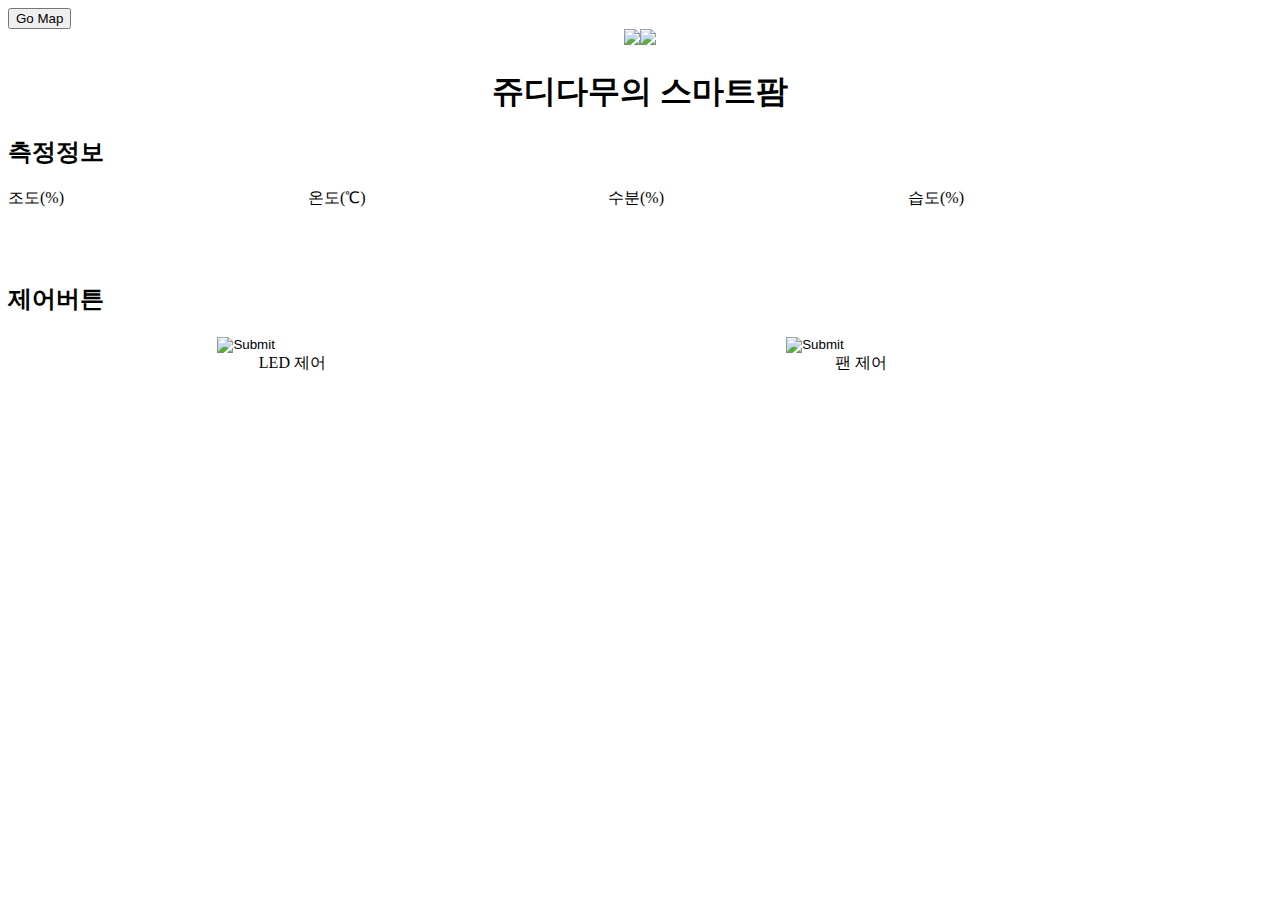
==== web/public/index.html @ 98e1a983 "Add files via upload" ====
<!DOCTYPE html>
<html>
  <head>
    <title>나만의 스마트팜</title>
    <link rel="icon" href="assets/logo2.png">
    <meta http-equiv="Content-Type" content="text/html; charset=utf-8" />
    <meta http-equiv="X-UA-Compatible" content="IE=edge,chrome=1" />
    <meta name="HandheldFriendly" content="True" />
    <meta name="MobileOptimized" content="480" />
    <meta name="viewport" content="width=device-width, initial-scale=1, maximum-scale=1, user-scalable=no" />
    <meta name="apple-mobile-web-app-capable" content="yes" />
    <meta name="theme-color" content="#2f434e" />
    <meta http-equiv="cleartype" content="on" />

    <link rel="stylesheet" href="css/index.css" />
    <link rel="stylesheet" href="css/dark.css" />
    <link rel="stylesheet" href="css/main.css" />

    <script src="https://www.gstatic.com/firebasejs/4.6.2/firebase.js"></script>
    <script type="text/javascript" src="js/highlight.pack.js"> </script>
    <script>hljs.initHighlightingOnLoad();</script>
  </head>

  <body>
    <div class="info">
      <button class="button" style="vertical-align:middle" onclick="location.href='map.html'"><span>Go Map </span></button>
      <center><img src="assets/logo1.png" width="80px"><img src="assets/logo3.png" width="60px"></center>
      <h1><center>쥬디다무의 스마트팜</center></h1>
      <h2>측정정보</h2>
      <div class="display" style="float: center; width: 100%; height: 100% ">
          <div id="gauge1" class="gauge-container three" style="float: left; width: 300px; height: 100%">
            조도(%)
          </div>
          <div id="gauge2" class="gauge-container three" style="float: left; width: 300px; height: 100%">
            온도(℃)
          </div>
          <div id="gauge3" class="gauge-container three" style="float: left; width: 300px; height: 100%">
            수분(%)
          </div>
          <div id="gauge4" class="gauge-container three" style="float: left; width: 300px; height: 100%">
            습도(%)
          </div>
      </div>
      <div style="width:100%; height:50px; display:inline-block;">
      </div>
      <div>
        <h2>제어버튼</h2>
            <span class="btn" style="text-align: center; float: left; width: 45%; height: 100%">
              <input type="image" onclick="ledOnOff()" src="assets/sun.png" id="ledButton" width="150px"><br>
                LED 제어
            </span>
            <span class="btn" onclick="fanOnOff()"style="text-align: center; float: left; width: 45%; height: 100%">
              <input type="image" src="assets/wind.png" id="fanButton" width="150px" ><br>
                팬 제어
            </span>
      </div>


    <!-- 게이지 -->
    <script type="text/javascript" src="../src/gauge.js"> </script>

    <!-- Firebase 정보 가져와서 게이지에 표현하기, 제어용 버튼 클릭 시 Firebase에 데이터 보내기 -->
    <script type="text/javascript" src="js/firebase.js"> </script>
  </body>
</html>
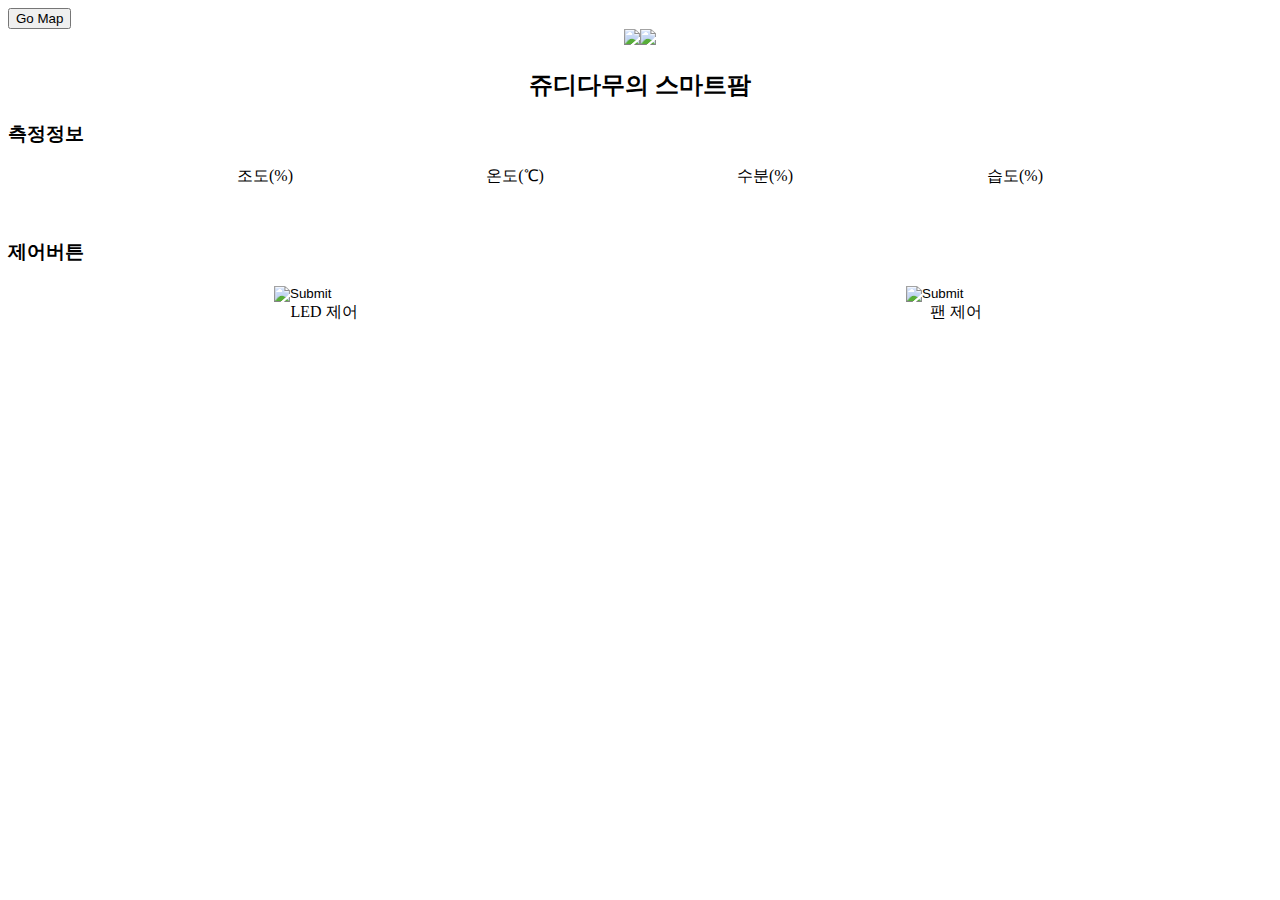
==== commit 429099a6: "Update index.html" ====
--- a/web/public/index.html
+++ b/web/public/index.html
@@ -22,38 +22,39 @@
   </head>
 
   <body>
-    <div class="info">
-      <button class="button" style="vertical-align:middle" onclick="location.href='map.html'"><span>Go Map </span></button>
-      <center><img src="assets/logo1.png" width="80px"><img src="assets/logo3.png" width="60px"></center>
-      <h1><center>쥬디다무의 스마트팜</center></h1>
-      <h2>측정정보</h2>
-      <div class="display" style="float: center; width: 100%; height: 100% ">
-          <div id="gauge1" class="gauge-container three" style="float: left; width: 300px; height: 100%">
-            조도(%)
-          </div>
-          <div id="gauge2" class="gauge-container three" style="float: left; width: 300px; height: 100%">
-            온도(℃)
-          </div>
-          <div id="gauge3" class="gauge-container three" style="float: left; width: 300px; height: 100%">
-            수분(%)
-          </div>
-          <div id="gauge4" class="gauge-container three" style="float: left; width: 300px; height: 100%">
-            습도(%)
-          </div>
+    <button class="button" style="vertical-align:middle;" onclick="location.href='map.html'"><span>Go Map </span></button>
+    <center><img src="assets/logo1.png" width="80px"><img src="assets/logo3.png" width="60px"></center>
+    <h2><center>쥬디다무의 스마트팜</center></h2>
+    <h3>측정정보</h3>
+    <center>
+    <div class="display" style="display: flex; justify-content: center; width: 100%; height: 100%;">
+      <div id="gauge1" class="gauge-container three" style="float: left; width: 250px; height: 100%">
+        조도(%)
       </div>
-      <div style="width:100%; height:50px; display:inline-block;">
+      <div id="gauge2" class="gauge-container three" style="float: left; width: 250px; height: 100%">
+        온도(℃)
       </div>
-      <div>
-        <h2>제어버튼</h2>
-            <span class="btn" style="text-align: center; float: left; width: 45%; height: 100%">
-              <input type="image" onclick="ledOnOff()" src="assets/sun.png" id="ledButton" width="150px"><br>
-                LED 제어
-            </span>
-            <span class="btn" onclick="fanOnOff()"style="text-align: center; float: left; width: 45%; height: 100%">
-              <input type="image" src="assets/wind.png" id="fanButton" width="150px" ><br>
-                팬 제어
-            </span>
+      <div id="gauge3" class="gauge-container three" style="float: left; width: 250px; height: 100%">
+        수분(%)
       </div>
+      <div id="gauge4" class="gauge-container three" style="float: left; width: 250px; height: 100%">
+        습도(%)
+      </div>
+    </div>
+    </center>
+    <div style="width:100%; height:30px; display:inline-block;">
+    </div>
+    <div>
+      <h3>제어버튼</h3>
+          <span class="btn" style="text-align: center; float: left; width: 50%; height: 100%">
+            <input type="image" onclick="ledOnOff()" src="assets/sun.png" id="ledButton" width="100px"><br>
+              LED 제어
+          </span>
+          <span class="btn" onclick="fanOnOff()"style="text-align: center; float: left; width: 50%; height: 100%">
+            <input type="image" src="assets/wind.png" id="fanButton" width="100px" ><br>
+              팬 제어
+          </span>
+    </div>
 
 
     <!-- 게이지 -->
